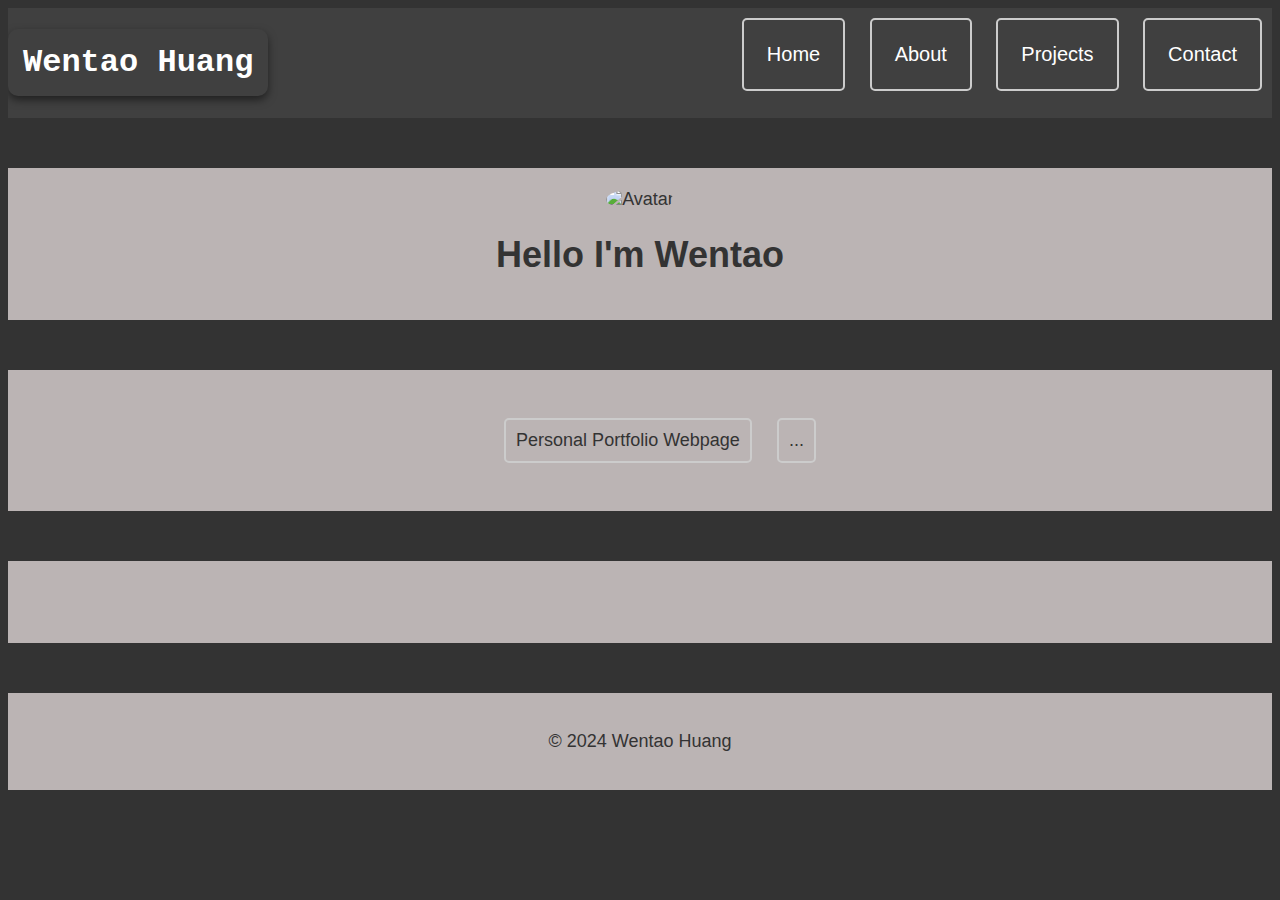
==== index.html @ f00795ac "css update" ====
<!DOCTYPE html>
<html lang="en">
  <head>
    <meta charset="UTF-8" />
    <meta name="viewport" content="width=device-width, initial-scale=1.0" />
    <script src="https://kit.fontawesome.com/2b87752fad.js" crossorigin="anonymous"></script>
    <title>Wentao Huang</title>
    <link rel="stylesheet" href="styles.css" />
  </head>
  <body>
  <nav class="navbar">
    <h1 class="logo">Wentao Huang</h1>
    <ul>
        <li><a href="./">Home</a></li>
        <li><a href="#about">About</a></li>
        <li><a href="#projects">Projects</a></li>
        <li><a href="#contact">Contact</a></li>
    </ul>
</nav>
  <section id="welcome-section">
    <img class="avatar"
      src="https://media.licdn.com/dms/image/D4E03AQFHsC56OQBJTw/profile-displayphoto-shrink_400_400/0/1704836036862?e=1710374400&v=beta&t=sD4YVyQCvxIxo9KJ2fhwa8uKgfuHy72_5g2bizy61vc"
    alt="Avatar"
    />
    <h1>Hello I'm Wentao<h2>
    </section>
  
  <section id="projects">
    <ul>
      <li class="project-tile"><a class="project-link"href="./">Personal Portfolio Webpage</a></li>
      <li class="project-tile">...</li>
    </ul>
    </section>
  <section id="contact">
    <a  href="https://github.com/Hwent" target="_blank"><i class='fab fa-github'></i></a>
    <a  href="https://www.linkedin.com/in/wentao-huang-8b62a2216/" target="_blank"><i class='fab fa-linkedin'></i></a>
    <a href="mailto:wentaowilliam@outlook.com.com"><i class="fa-solid fa-envelope"></i></a>
    </section>
  <section id="footer">
    <p>© 2024 Wentao Huang</p>
    </section>
  </body>
</html>
---- styles.css ----
html{
  font-family: 'Roboto', sans-serif;
  background-color: #333;
}
.navbar {
  overflow: hidden;
  background-color: hsl(0, 0%, 25%);
  padding: 0px;
  margin: 0px;
  display: flex;
  justify-content: space-between;
}
.navbar ul {
  list-style-type: none;
  background-color: hsl(0, 0%, 25%);
  padding: 0px;
  margin: 0px;
  overflow: hidden;
  
}
.navbar a {
  color: white;
  text-decoration: none;
  padding: 13px;
  display: block;
  text-align: center;
  font-size: 20px;
}
.navbar a:hover {
  background-color: #333;
  transform: scale(1.5);
}

.logo {
  justify-content: flex-start;
  padding: 15px;
  color: white;
  font-family: 'Courier New', Courier, monospace;
  box-shadow: 0 4px 8px rgba(0, 0, 0, 0.5);
  border-radius: 10px;
}
.avatar {
  vertical-align: middle;
  width: 100px;
  height: 100px;
  border-radius: 50%;
}

@media (max-width: 600px) {
  #navbar {
    justify-content: center;
  }
}

a {
  text-decoration: none;
  color: #333;
}

i {
  color: #333;
  padding: 10px;
  font-size: 36px; /* Increase the icon size */
}

section {
  /* Add your CSS properties here */
  margin-top: 50px;
  background-color: #bbb4b4;
  padding: 20px;
  /* Your additional CSS properties */
  color: #333;
  font-size: 18px;
  text-align: center;
}

ul {
  list-style-type: none; /* Remove the dot from list elements */
}

li:not(.navbar) {
  display: inline-block;
  border: 2px solid #ccc;
  padding: 10px;
  margin: 10px;
  border-radius: 5px;
}
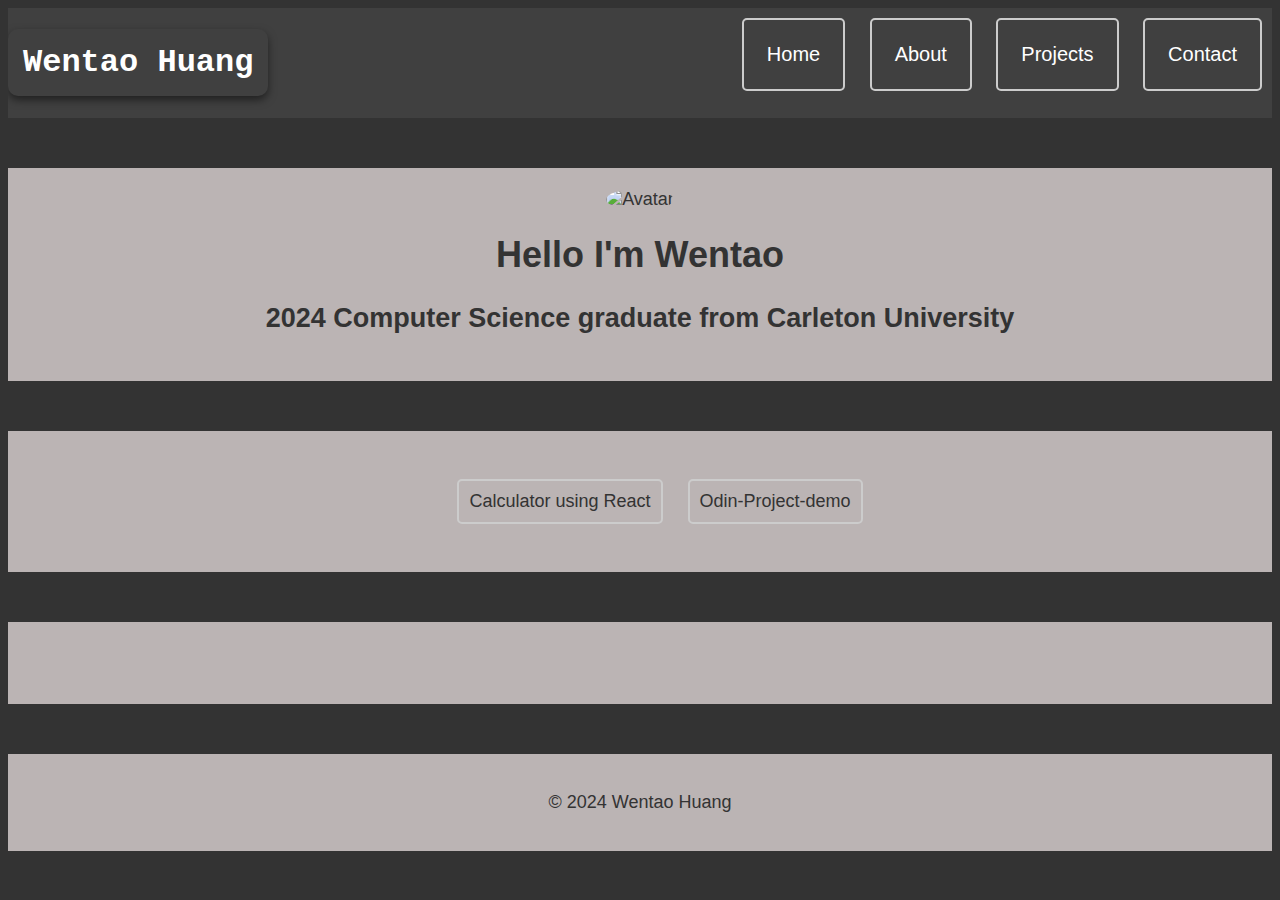
==== commit f2256628: "Add Odin Project demo" ====
--- a/index.html
+++ b/index.html
@@ -5,7 +5,7 @@
     <meta name="viewport" content="width=device-width, initial-scale=1.0" />
     <script src="https://kit.fontawesome.com/2b87752fad.js" crossorigin="anonymous"></script>
     <title>Wentao Huang</title>
-    <link rel="stylesheet" href="styles.css" />
+    <link rel="stylesheet" href="./styles.css" />
   </head>
   <body>
   <nav class="navbar">
@@ -23,12 +23,13 @@
     alt="Avatar"
     />
     <h1>Hello I'm Wentao<h2>
+    <p>2024 Computer Science graduate from Carleton University</p>
     </section>
   
   <section id="projects">
     <ul>
-      <li class="project-tile"><a class="project-link"href="./">Personal Portfolio Webpage</a></li>
-      <li class="project-tile">...</li>
+      <li class="project-tile"><a class="project-link" href="https://hwent.github.io/myCalculator/">Calculator using React</a></li>
+      <li class="project-tile"><a class="project-link" href="https://hwent.github.io/Odin-Project-demo/">Odin-Project-demo</a></li>
     </ul>
     </section>
   <section id="contact">
